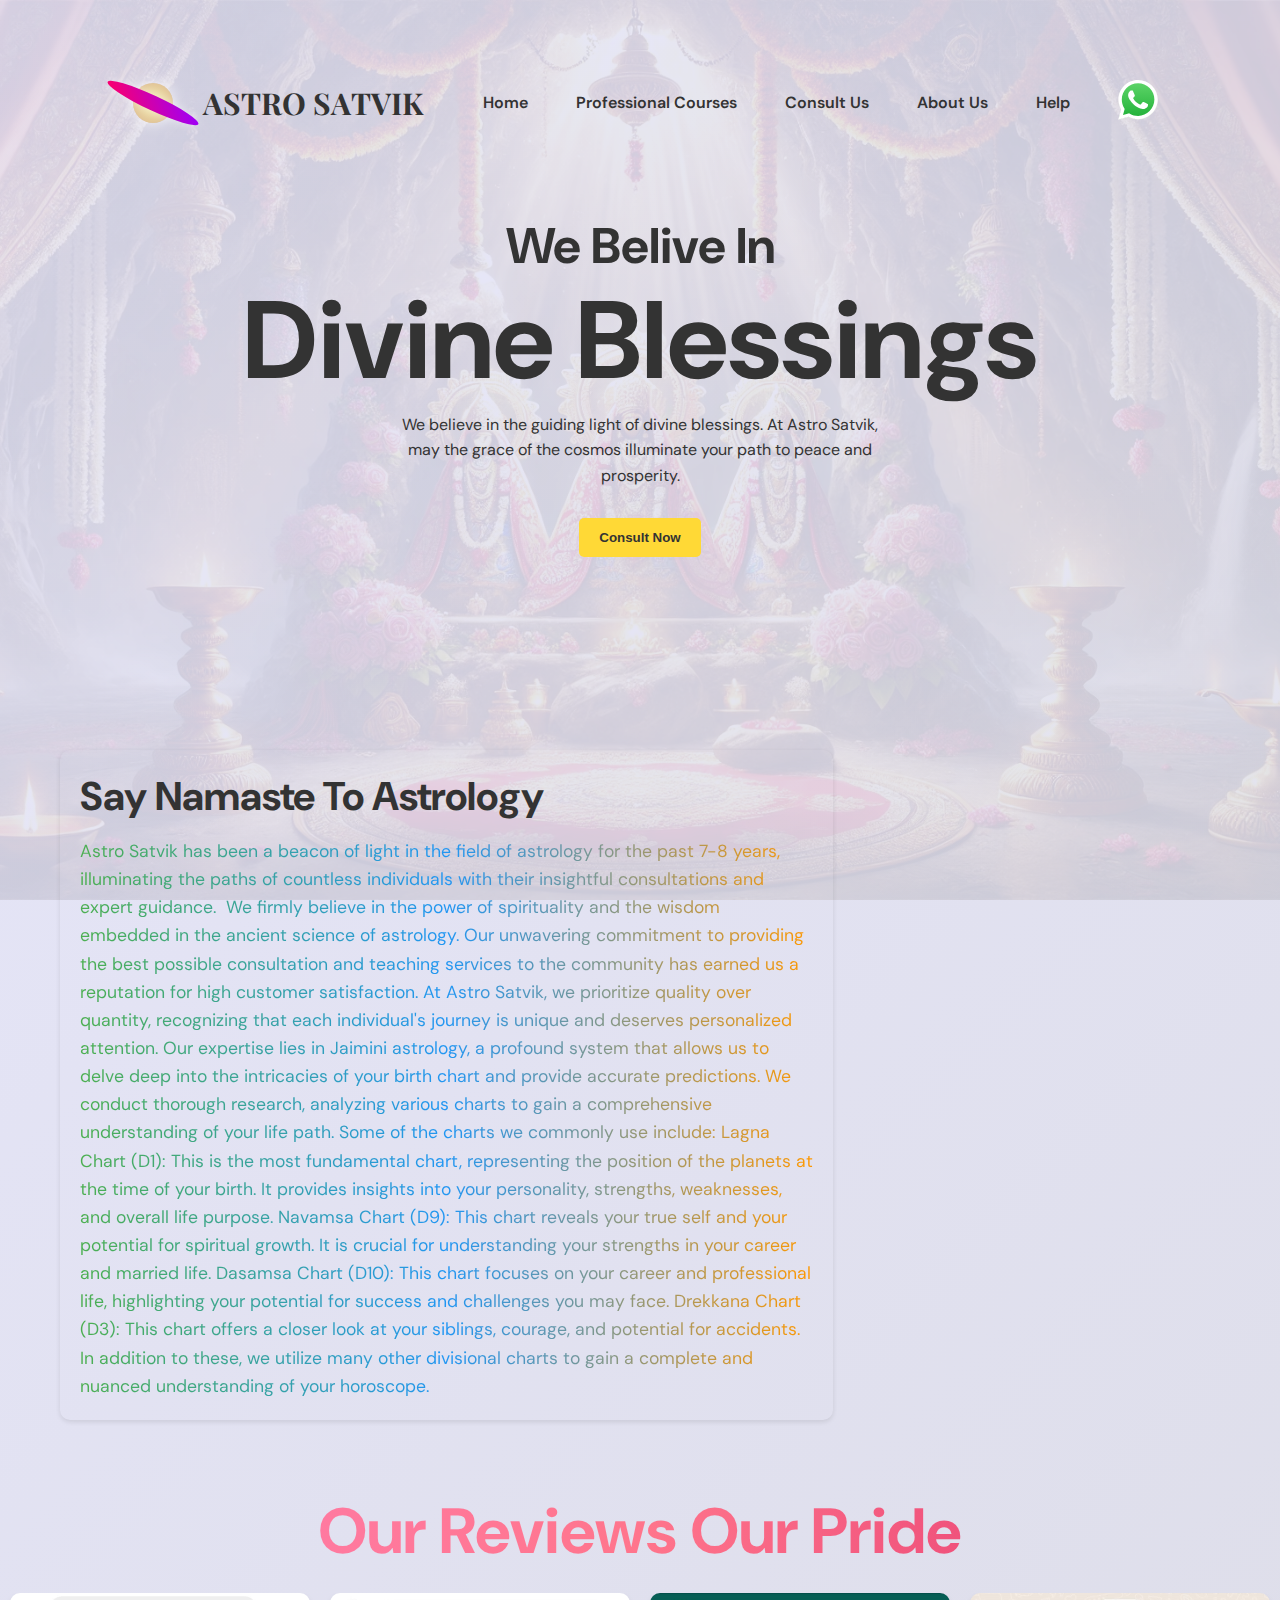
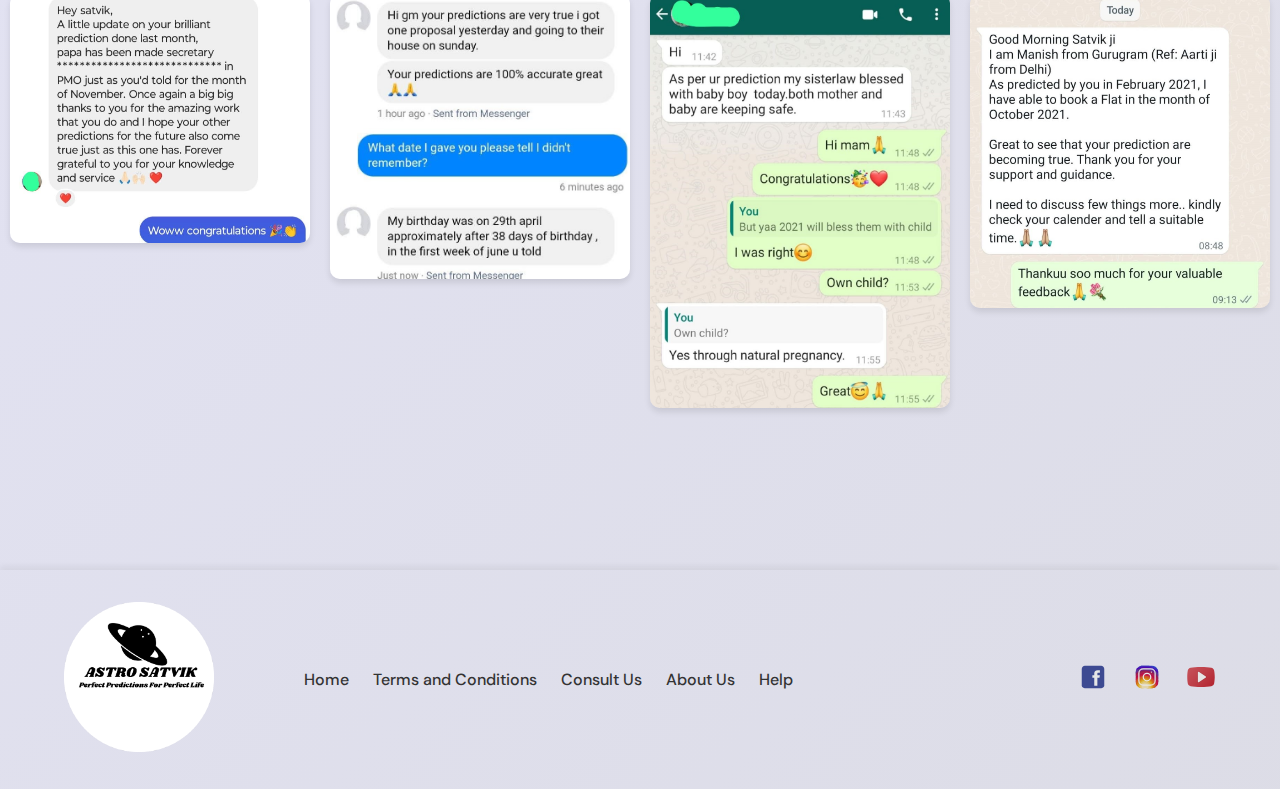
==== about.html @ f3cf9997 "Add files via upload" ====
<!doctype html>
<html lang="en">
<head>
    <title>Astrology</title>
    <meta charset="utf-8">
    <meta http-equiv="X-UA-COMPATIBLE" content="IE=edge">
    <meta name="viewport" content="width=device-width, initial-scale=1">
    <link rel="stylesheet" href="consultUs.css"> 
    <link rel="stylesheet" type="text/css" href="about.css">
    <link href="https://fonts.googleapis.com/css2?family=Playfair+Display:wght@700&display=swap" rel="stylesheet">
  
    <style>
        /* Inline style to demonstrate background image */
        .section-background {
            background-image: url('mata.webp');
            background-size: cover;
            background-position: center;
            background-repeat: no-repeat;
        }
    </style>
</head>
<body>
   <header id="main">
        <div class="section-background"></div>
        <div class="container">
            <nav>
                <div class="logo-container">
                    <div class="saturn-system">
                        <div class="saturn"></div>
                        <div class="tilted-ring"></div>
                    </div>
                    <div class="logo-name">
                        <span class="word">
                            <span>A</span><span>S</span><span>T</span><span>R</span><span>O</span>
                        </span> 
                        <span class="word">
                            <span>S</span><span>A</span><span>T</span><span>V</span><span>I</span><span>K</span>
                        </span>
                    </div>
                </div>
                
                <button class="menu-btn" aria-label="Toggle Navigation">
                    <span class="menu-btn__burger"></span>
                </button> 

                <ul class="nav-list">
                    <li><a href="index.html">Home</a></li>
                    <li><a href="course.html">Professional Courses</a></li>
                    <li><a href="us.html">Consult Us</a></li>
                    <li><a href="about.html">About Us</a></li>
                    <li><a href="help.html">Help</a></li>
                    <li>
              <a href="https://wa.me/9459412030?text=Hello,%20I%20am%20interested%20in%20your%20services%20reached%20through%20website" target="_blank">
                <img src="whatsapp.svg" alt="Whatsapp" / height="40px" width="40px">
              </a>
            </li>
                </ul>
            </nav>

            <div class="main-content">
                <h1 class="intro-heading">We Belive In</h1>
                <h1 class="main-heading">Divine Blessings</h1>
                <p>
We believe in the guiding light of divine blessings. At Astro Satvik, may the grace of the cosmos illuminate your path to peace and prosperity.</p>
                <a href="us.html"><button class="btn btn-primary">Consult Now</button></a>
            </div>
        </div>
    </header>
    <div class="start-about">
        <section class="about-section">
            <div class="box-about">
                <h1> Say Namaste To Astrology</h1>
                <p>Astro Satvik has been a beacon of light in the field of astrology for the past 7-8 years, illuminating the paths of countless individuals with their insightful consultations and expert guidance.  We firmly believe in the power of spirituality and the wisdom embedded in the ancient science of astrology. Our unwavering commitment to providing the best possible consultation and teaching services to the community has earned us a reputation for high customer satisfaction. At Astro Satvik, we prioritize quality over quantity, recognizing that each individual's journey is unique and deserves personalized attention.

                Our expertise lies in Jaimini astrology, a profound system that allows us to delve deep into the intricacies of your birth chart and provide accurate predictions. We conduct thorough research, analyzing various charts to gain a comprehensive understanding of your life path. Some of the charts we commonly use include:

                Lagna Chart (D1): This is the most fundamental chart, representing the position of the planets at the time of your birth. It provides insights into your personality, strengths, weaknesses, and overall life purpose.
                Navamsa Chart (D9): This chart reveals your true self and your potential for spiritual growth. It is crucial for understanding your strengths in your career and married life.
                Dasamsa Chart (D10): This chart focuses on your career and professional life, highlighting your potential for success and challenges you may face.
                Drekkana Chart (D3): This chart offers a closer look at your siblings, courage, and potential for accidents.
                In addition to these, we utilize many other divisional charts to gain a complete and nuanced understanding of your horoscope.</p>
            </div>
            <div class="box-about-2">
                <div class="image-container">
                    <img src="maa.jpg" alt="Image 1"> 
                    <img src="jwalamata.jpg" alt="Image 2"> 
                    <img src="matas.jpg" alt="Image 3">
                    </div>
            </div>
        </section>
    </div>

<h2 class="review-heading">Our Reviews Our Pride</h2>

  <div class="review-container">
    <div class="review-slider">
      <div class="review-item">
        <img src="review_zero.jpg" alt="Review 1" class="review-image" >
      </div>
      <div class="review-item">
        <img src="review_one.jpg" alt="Review 2" class="review-image" >
      </div>
      <div class="review-item">
        <img src="review_four.jpg" alt="Review 3" class="review-image" >
      </div>
      <div class="review-item">
        <img src="review_three.jpg" alt="Review 4" class="review-image" >
      </div>
      <div class="review-item">
        <img src="review_five.jpg" alt="Review 5" class="review-image" >
      </div>
        <div class="review-item">
            <img src="review_two.jpg" alt="Review 6" class="review-image" >
            </div>
         
    </div>
  </div>

      <footer>
        <div id="logo">
            <img src="astro.png" alt="Logo" />
        </div>
        
        <div id="footer-links">
            <a href="index.html">Home</a>
            <a href="term.html" target="_blank">Terms and Conditions</a>
            <a href="us.html">Consult Us</a>
            <a href="about.html">About Us</a>
            <a href="help.html">Help</a>
        </div>

        <div id="social-media">
            <a href="https://www.facebook.com/Astro.Satvik.26.2001" target="_blank"><img src="facebook.svg" alt="Facebook" /></a>

            <a href="https://www.instagram.com/astro.satvik/?next=%2F"target="_blank"><img src="instagram.svg" alt="Instagram" /></a>
            <a href="https://www.youtube.com/@AstroSatvik026"target="_blank"><img src="linkedin.svg" alt="youtube" /></a>
        </div>
    </footer>



    <script src="consultUs.js"></script>
    <script src="about.js"></script>
</body>
</html>
---- consultUs.css ----
@import url('https://fonts.googleapis.com/css2?family=DM+Sans:ital,opsz,wght@0,9..40,100..1000;1,9..40,100..1000&family=Forum&display=swap');
    @import url('https://fonts.googleapis.com/css2?family=Playfair+Display:wght@700&display=swap');

 /* Universal Styles */
    * {
      padding: 0;
      margin: 0;
      box-sizing: border-box;
      transition: all 0.3s ease-in-out;
    }

  

    :root {
      --primary: #333;
      --secondary: #FFD936;
      --white: #efefef;
      --accent: #D9534F;
      /* New accent color for logo animation */
    }

    body {
      font-family: "DM Sans", sans-serif;
      color: var(--primary);
      background-color: #f4f4f4;
      /* Light background color */
    }

    a {
      text-decoration: none;
    }

    #main {
      min-height: 70vh;
      display: flex;
      flex-direction: column;
      justify-content: space-between;
      
    }

    .container {
      max-width: 1200px;
      padding: 16px;
      margin: auto;
    }

    nav {
      display: flex;
      justify-content: space-between;
      align-items: center;
    }

    .logo-container {
      display: flex;
      align-items: center;
    }

    /* Saturn System */
    .saturn-system {
      position: relative;
      width: 60px;
      height: 60px;
      margin-right: 20px;
    }

    /* Saturn Styling */
    .saturn {
      position: absolute;
      width: 40px;
      height: 40px;
      background: radial-gradient(circle at 20px 20px, #f6f0b2, #d9b38c);
      border-radius: 50%;
      top: 50%;
      left: 50%;
      transform: translate(-50%, -50%);
      box-shadow: 0 0 15px rgba(255, 255, 255, 0.8);
      animation: saturnPulse 2s ease-in-out infinite alternate;
    }

    @keyframes saturnPulse {
      from {
        transform: translate(-50%, -50%) scale(1);
      }

      to {
        transform: translate(-50%, -50%) scale(1.05);
      }
    }

    /* Tilted, Bold Revolving Ring */
    .tilted-ring {
      position: absolute;
      width: 100px;
      height: 15px;
      background: linear-gradient(45deg, #f06, #90f);
      border-radius: 50%;
      top: 50%;
      left: 50%;
      transform: translate(-50%, -50%) rotate(25deg);
      animation: rotateRing 8s linear infinite;
      box-shadow: 0 0 10px rgba(255, 255, 255, 0.5);
    }

    @keyframes rotateRing {
      0% {
        transform: translate(-50%, -50%) rotate(385deg);
      }

      100% {
        transform: translate(-50%, -50%) rotate(25deg);
      }
    }

    /* Logo Styling */
    .logo-name {
      font-size: 30px;
      font-family: "Playfair Display", serif;
      font-weight: bold;
      margin: 0;
      color: var(--primary);
    }

    .logo-name span {
      display: inline-block;
      animation: glowAndGrow 4s linear infinite;
    }

    @keyframes glowAndGrow {
      0% {
        text-shadow: none;
        transform: scale(1);
      }

      12.5% {
        text-shadow: 0 0 10px var(--accent);
        transform: scale(1.1);
        color: var(--accent);
      }

      25% {
        text-shadow: none;
        transform: scale(1);
        color: var(--primary);
      }

      /* ... repeat for each letter (12.5% increments) */
    }


    .nav-list {
      display: flex;
      list-style: none;
      gap: 28px;
      align-items: center;
      z-index: 1;
    }

    .nav-list a {
      color: var(--primary);
      font-weight: 600;
      transition: color 0.3s ease;
    }

    .nav-list a:hover {
      color: var(--secondary);
      border-bottom: 2px solid var(--secondary);
    }

    .btn {
      padding: 12px 20px;
      background: transparent;
      outline: none;
      cursor: pointer;
      border-radius: 5px;
      font-weight: bold;
      transition: all 0.3s ease;
    }

    .btn-secondary {
      border: 2px solid var(--primary);
      color: var(--primary);
    }

    .btn-secondary:hover {
      background-color: var(--primary);
      color: var(--white);
    }

    .btn-primary {
      border: none;
      background: var(--secondary);
      color: var(--primary);
    }

    .btn-primary:hover {
      background-color: #e6c330;
    }

    .main-content {
      display: flex;
      flex-direction: column;
      align-items: center;
      justify-content: center;
      text-align: center;
      margin-top: 80px;
      color: var(--primary);
    }

    .main-content .intro-heading {
      font-size: 50px;
      margin-bottom: 10px;
    }

    .main-content .main-heading {
      font-size: 110px;
      margin-top: -20px;
    }

    .main-content p {
      max-width: 500px;
      line-height: 1.6;
      margin-bottom: 30px;
    }

    /* Toggle Button Styles */
    .menu-btn {
      position: absolute;
      top: 20px;
      right: 20px;
      display: none;
      width: 30px;
      height: 20px;
      background: transparent;
      border: none;
      cursor: pointer;
      z-index: 2;
      transition: transform 0.3s ease-in-out;
    }

    .menu-btn__line {
      display: block;
      width: 100%;
      height: 3px;
      background-color: var(--primary);
      margin-bottom: 4px;
      transition: transform 0.3s ease-in-out, opacity 0.3s ease-in-out;
    }

    .menu-btn.open .menu-btn__line:nth-child(1) {
      transform: translateY(7px) rotate(45deg);
    }

    .menu-btn.open .menu-btn__line:nth-child(2) {
      opacity: 0;
    }

    .menu-btn.open .menu-btn__line:nth-child(3) {
      transform: translateY(-7px) rotate(-45deg);
    }

    /* Responsive Design */
    @media (max-width: 768px) {
      .nav-list {
        flex-direction: column;
        align-items: flex-start;
        position: fixed;
        top: 0;
        right: 0;
        background-color: #fff;
        width: 200px;
        height: 100%;
        transform: translateX(100%);
        transition: transform 0.3s ease-in-out;
        z-index: 2;
        padding: 20px;
      }

      .nav-list.active {
        transform: translateX(0);
      }

      .nav-list li {
        margin-bottom: 10px;
        padding: 10px;
      }

      .nav-list a {
        color: var(--primary);
      }

      .menu-btn {
        display: block;
      }

      .main-content .intro-heading {
        font-size: 30px;
      }

      .main-content .main-heading {
        font-size: 60px;
      }
    }

    /* Added space between logo-name and nav-list */
    .nav-list {
      margin-left: 40px;
      /* Adjust space as needed */
      display: flex;
      list-style: none;
      gap: 28px;
      align-items: center;
      z-index: 1;
    }

    /* Responsive Design: Adjustments for mobile */
    @media (max-width: 768px) {
      .nav-list {
        flex-direction: column;
        justify-content: center;
        /* Center all items */
        align-items: center;
        /* Center all items */
        position: fixed;
        top: 0;
        right: 0;
        background-color: #fff;
        width: 45%;
        /* Cover 45% of the screen */
        height: 100%;
        transform: translateX(100%);
        transition: transform 0.3s ease-in-out;
        z-index: 2;
        padding: 10px;
        /* Reduced padding-top */
      }

      .nav-list li {
        margin-bottom: 20px;
        /* Equal spacing */
      }

      .menu-btn {
        display: block;
      }
    }

  /* Add this for consult content grid */
#consult-content {
  padding: 50px 20px;
  background-color: #f9f9f9;
}

.consult-grid {
  display: grid;
  grid-template-columns: repeat(auto-fit, minmax(250px, 1fr));
  gap: 50px;
  margin-top: 20px;
  padding: 10px;
}

.consult-box {
  background: white;
  box-shadow: 0px 4px 8px rgba(0, 0, 0, 0.1);
  border-radius: 8px;
  overflow: hidden;
  transform: translateY(50px);
  height: 680px;
  opacity: 0;
  transition: transform 0.4s ease, opacity 0.4s ease;
  padding: 30px;
  box-sizing: border-box;
  margin-bottom: 30px;
}

.consult-box img {
  width: 100%;
  height: 40%;
  object-fit: cover;
  border-radius: 8px;
  transition: transform 0.3s ease; /* Smooth hover effect */
}

.consult-box img:hover {
  transform: scale(1.1); /* Enlarge image slightly */
}

 @media (max-width: 768px) {
  .consult-box{
           padding:15px;
           
              }
              .consult-box img{
                height:30%;
              }
 }


.consult-box h3 {
  margin: 10px 0;
  padding: 0 15px;
  font-size: 1.2rem;
  color: var(--primary);
  text-align: center;
}

.consult-box p {
  font-size: 1rem;
  color: #555;
  padding: 0 15px 15px;
  text-align: center;
}

/* Adding animation to the Consult button */
.consult-box .btn-primary {
  display: block;
  margin: 15px auto 20px;
  padding: 10px 20px;
  border: none;
  background: linear-gradient(90deg, #ff7e5f, #feb47b);  /* Initial gradient */
  color: white;
  font-size: 1rem;
  font-weight: bold;
  border-radius: 5px;
  cursor: pointer;
  transition: background 0.4s ease;
  text-align: center;
  animation: gradient-shift 5s ease-in-out infinite;  /* Animation applied here */
}

/* Keyframe animation for the button gradient */
@keyframes gradient-shift {
  0% {
    background: var(--secondary); /* Initial gradient */
  }
  50% {
    background: linear-gradient(90deg, #1fddff, #38ef7d); /* Second gradient */
  }
  100% {
    background: linear-gradient(90deg, #ff7e5f, #feb47b); /* Back to initial gradient */
  }
}

.consult-box .btn-primary:hover {
  background: linear-gradient(90deg, #ff9068, #ff4b1f);  /* Change gradient on hover */
}


.consult-box.visible {
  transform: translateY(0);
  opacity: 1;
}


#form {
  display: none; /* Ensure the form is initially set to block for demonstration purposes */
  position: fixed;
  left: 0;
  top: 0;
  width: 100%;
  height: 100%;
  overflow: auto;
  background-color: rgba(0, 0, 0, 0.5);
  z-index: 2000;
}

.form-container {
  background: white;
  max-width: 650px;
  margin: 7% auto;
  padding: 30px;
  border-radius: 8px;
  box-shadow: 0px 4px 8px rgba(0, 0, 0, 0.1);
  position: relative;
}

.close-form-btn {
  position: absolute;
  top: 10px;
  right: 20px;
  font-size: 2rem;
  cursor: pointer;
  border: none;
  background: none;
}

.form-style {
  background: white;
  max-width: 600px;
  margin: 0 auto;
  padding: 30px;
  border-radius: 8px;
  box-shadow: 0px 4px 8px rgba(0, 0, 0, 0.1);
  max-width: 90%;
  margin: 20px auto;
}

.form-title {
  font-size: 2rem;
  color: var(--primary);
  margin-bottom: 20px;
}

.main-user-info {
  display: flex;
  flex-wrap: wrap;
  justify-content: space-between;
}

.user-input-box {
  width: 70%;
  margin-bottom: 15px;
}

.user-input-box label {
  display: block;
  margin-bottom: 5px;
  font-weight: bold;
  color: var(--primary);
}

.user-input-box input,
.user-input-box select {
  width: 100%;
  padding: 10px;
  border: 1px solid #ccc;
  border-radius: 5px;
  font-size: 1rem;
}

.gender-details-box {
  margin-top: 20px;
}

.gender-title {
  font-weight: bold;
  color: var(--primary);
  margin-bottom: 10px;
  gap: 20px;
}

.gender-category {
  display: flex;
  justify-content: center;
  align-items: center;
  gap: 20px; /* Space between options */
}

.gender-category input {
  margin-right: 5px; /* Aligns label with input */
}

.form-submit-btn {
  margin-top: 30px;
}

.form-submit-btn input {
  background-color: var(--secondary);
  color: var(--primary);
  border: none;
  padding: 12px 20px;
  font-size: 1.2rem;
  font-weight: bold;
  border-radius: 5px;
  cursor: pointer;
  transition: background-color 0.3s ease;
}

.form-submit-btn input:hover {
  background-color: #e6c330;
}

@media (max-width: 768px) {
  .form-container {
    max-width: 90%;
  }

  .user-input-box {
    width: 100%;
  }
}
#question-container {
  text-align: center; /* Center the questions */
}

.form-navigation {
  display: flex;
  justify-content: space-around;
  margin-top: 20px;
}
footer {
    display: flex;
    flex-wrap: wrap;
    justify-content: space-between;
    align-items: center;
    padding: 2rem 4rem;
    background-color: var(--background-color);
    box-shadow: 0 -4px 6px rgba(0, 0, 0, 0.05);
    transition: all 0.3s ease;
}

/* Logo Styling */
#logo {
    flex: 1;
    max-width: 150px;
    transition: transform 0.3s ease;
}

#logo img {
    max-width: 100%;
    height: auto;
}

#logo:hover {
    transform: scale(1.05);
}

/* Footer Links Styling */
#footer-links {
    display: flex;
    gap: 1.5rem;
    flex: 2;
    justify-content: center;
}

#footer-links a {
    text-decoration: none;
    color: var(--text-color);
    font-weight: 500;
    position: relative;
    transition: color 0.3s ease;
    padding: 0.5rem 0;
}

#footer-links a::after {
    content: '';
    position: absolute;
    width: 0;
    height: 2px;
    bottom: 0;
    left: 50%;
    background-color: var(--primary-color);
    transition: all 0.3s ease;
}

#footer-links a:hover {
    color: var(--primary-color);
}

#footer-links a:hover::after {
    width: 100%;
    left: 0;
}

/* Social Media Icons */
#social-media {
    display: flex;
    gap: 1.5rem;
    flex: 1;
    justify-content: flex-end;
}

#social-media a {
    display: inline-block;
    transition: transform 0.3s ease, opacity 0.3s ease;
}

#social-media img {
    width: 30px;
    height: 30px;
    object-fit: contain;
    filter: grayscale(20%) brightness(0.9);
    transition: all 0.3s ease;
}

#social-media a:hover {
    transform: translateY(-5px);
}

#social-media a:hover img {
    filter: grayscale(0%) brightness(1);
    transform: rotate(360deg);
}

/* Responsive Design */
@media screen and (max-width: 768px) {
    footer {
        flex-direction: column;
        text-align: center;
        padding: 2rem 1rem;
        gap: 1.5rem;
    }

    #logo, #footer-links, #social-media {
        flex: none;
        width: 100%;
        justify-content: center;
        align-items: center;
    }

    #footer-links {
        flex-direction: column;
        align-items: center;
    }

    #social-media {
        margin-top: 1rem;
    }
}

/* Subtle Animation for Initial Load */
@keyframes fadeInUp {
    from {
        opacity: 0;
        transform: translateY(20px);
    }
    to {
        opacity: 1;
        transform: translateY(0);
    }
}

footer {
    animation: fadeInUp 0.7s ease-out;
}
.scroll-down {
  position: fixed;
  bottom: 20px;
  left: 50%;
  transform: translateX(-50%);
  text-align: center;
  z-index: 1000;
  animation: fadeIn 2s ease-in-out;
}

.scroll-down p {
  font-size: 1.2em;
  color: var(--primary);
  margin: 0;
}

.scroll-down img {
  margin-top: 10px;
}

@keyframes fadeIn {
  0% { opacity: 0; }
  100% { opacity: 1; }
}
---- about.css ----
@import url('https://fonts.googleapis.com/css2?family=DM+Sans:ital,opsz,wght@0,9..40,100..1000;1,9..40,100..1000&family=Forum&display=swap');
@import url('https://fonts.googleapis.com/css2?family=Playfair+Display:wght@700&display=swap');

/* Color-changing Gradient Background */
@keyframes gradientAnimation {
    0% {
        background-position: 0% 50%;
    }
    50% {
        background-position: 100% 50%;
    }
    100% {
        background-position: 0% 50%;
    }
}

/* Universal Styles */
* {
    padding: 0;
    margin: 0;
    box-sizing: border-box;
    transition: all 0.5s ease-in-out;
    scroll-behavior: smooth;
}

:root {
    --primary: #333;
    --secondary: #FFD936;
    --white: #efefef;
    --accent: #D9534F;
    --gradient-start: #f3e7e9;
    --gradient-middle: #d3d3d3;
    --gradient-end: #e6e6fa;
}

body {
    font-family: "DM Sans", sans-serif;
    color: var(--primary);
    background: linear-gradient(-45deg, var(--gradient-start), var(--gradient-middle), var(--gradient-end));
    background-size: 400% 400%;
    animation: gradientAnimation 15s ease infinite;
    min-height: 100vh;
}

/* Scroll Reveal Animations */
@keyframes fadeInUp {
    from {
        opacity: 0;
        transform: translateY(20px);
    }
    to {
        opacity: 1;
        transform: translateY(0);
    }
}

/* Background Image Animations */
@keyframes backgroundImageFade {
    0% {
        opacity: 0.1;
        transform: scale(1);
    }
    50% {
        opacity: 0.3;
        transform: scale(1.02);
    }
    100% {
        opacity: 0.1;
        transform: scale(1);
    }
}

/* Scroll Reveal Styles */
.scroll-reveal {
    opacity: 0;
    transform: translateY(20px);
    transition: all 1s ease-out;
}

.scroll-reveal.active {
    opacity: 1;
    transform: translateY(0);
}

/* Section Background Overlay */
.section-background {
    position: absolute;
    top: 0;
    left: 0;
    width: 100%;
    height: 100%;
    background-size: cover;
    background-position: center;
    opacity: 0.1;
    animation: backgroundImageFade 10s infinite;
    z-index: -1;
}

/* Existing styles with enhancements */
a {
    text-decoration: none;
    transition: all 0.3s ease;
}

a:hover {
    transform: scale(1.05);
}

.container {
    position: relative;
    max-width: 1200px;
    padding: 16px;
    margin: auto;
    overflow: hidden;
}

/* Enhanced Navigation */
nav {
    transition: all 0.5s ease;
}

nav:hover {
    background-color: rgba(255, 255, 255, 0.1);
}

.logo-container {
    transition: transform 0.4s ease;
}

.logo-container:hover {
    transform: rotate(5deg);
}

/* Button Enhancements */
.btn {
    position: relative;
    overflow: hidden;
}

.btn::before {
    content: '';
    position: absolute;
    top: 0;
    left: -100%;
    width: 100%;
    height: 100%;
    background: linear-gradient(120deg, transparent, rgba(255,255,255,0.3), transparent);
    transition: all 0.5s ease;
}

.btn:hover::before {
    left: 100%;
}

/* Responsive Design Adjustments */
@media (max-width: 768px) {
    .nav-list {
        background: linear-gradient(-45deg, #f3e7e9, #d3d3d3, #e6e6fa);
        background-size: 400% 400%;
        animation: gradientAnimation 10s ease infinite;
    }
}

/* JavaScript will help toggle these classes */
.js-scroll-reveal {
    opacity: 0;
    transform: translateY(30px);
    transition: opacity 0.6s ease-out, transform 0.6s ease-out;
}

.js-scroll-reveal.active {
    opacity: 1;
    transform: translateY(0);
}
.menu-btn {
  position: relative;
  display: none;
  /* Hide by default on larger screens */
  z-index: 11;
  /* Ensure it's on top */
  cursor: pointer;
  width: 30px;
  height: 30px;
  margin-left: auto;
  /* Push to the right */
}

/* Hamburger Icon - Initial State */
.menu-btn__burger {
  position: absolute;
  width: 25px;
  height: 3px;
  background: var(--primary);
  border-radius: 5px;
  top: 50%;
  left: 50%;
  transform: translate(-50%, -50%);
  transition: transform 0.3s ease-in-out;
}

.menu-btn__burger::before,
.menu-btn__burger::after {
  content: '';
  position: absolute;
  width: 25px;
  height: 3px;
  background: var(--primary);   

  border-radius: 5px;
  left: 0;
  transition: transform 0.3s ease-in-out;
}

.menu-btn__burger::before {
  transform: translateY(-8px);
}

.menu-btn__burger::after {
  transform: translateY(8px);
}


/* Cross Icon (when active) */
.menu-btn__cross {  
  background: transparent; 
  
  /* Use translateY to position the cross lines */
  &::before {
    transform: rotate(45deg) translate(0, 0); 
  }

  &::after {
    transform: rotate(-45deg) translate(0, 0); 
  }
}


/* Menu Styles */
.nav-list {
  list-style: none;
  display: flex;
  /* Default: show as flexbox row */
  align-items: center;
  justify-content: space-between;
}

.nav-list li {
  margin-left: 20px;
  /* Spacing between items */
}

/* Mobile Menu Styles */
@media (max-width: 768px) {
  .menu-btn {
    display: block;
    /* Show the menu button */
  }

  .nav-list {
    position: fixed;
    top: 0;
    left: 0;
    flex-direction: column;
    /* Change to column layout */
    align-items: center;
    justify-content: center;
    width: 55%;
    height: 100vh;
    background: linear-gradient(to bottom, #e6f2ff, #cce0ff);
    /* Example gradient */
    transform: translateY(-100%);
    /* Hide off-screen initially */
    transition: transform 0.3s ease-in-out;
    z-index: 10;
    /* Ensure it's above content */
  }

  .nav-list.active {
    transform: translateY(0);
    /* Show the menu */
  }

  .nav-list li {
    margin: 2px 0;
    /* Adjust vertical spacing as needed */
    text-align: center;
    /* Center text in the column */
  }

  .nav-list a {
    display: block;
    /* Make links fill the width */
    padding: 10px;
  }
}
     .start-about {
            max-width: 1200px;
            margin: 50px auto;
            padding: 20px;
        }

        /* About Section Styles */
        .about-section {
            display: flex;
            gap: 20px; 
            margin-top: 50px;
        }

        .box-about {
            flex: 2; 
            padding: 20px;
            border-radius: 10px;
            /* Removed background-color */
            box-shadow: 0 2px 5px rgba(0, 0, 0, 0.1);
        }

        .box-about h1 {
            font-size: 2.5em;
            margin-bottom: 15px;
            color: #333; 
        }

        .box-about p {
            font-size: 1.1em;
            line-height: 1.6;
            color: #333; 
            background-image: linear-gradient(to right, #4CAF50, #2196F3, #FF9800); 
            -webkit-background-clip: text;
            background-clip: text;
            color: transparent; 
            animation: textGradient 10s linear infinite; 
        }

        @keyframes textGradient {
            0% { background-position: 0% 50%; }
            50% { background-position: 100% 50%; }
            100% { background-position: 0% 50%; }
        }

        .box-about-2 {
            flex: 1; 
            position: relative; 
            overflow: hidden; 
            border-radius: 10px;
        }

        .image-container { /* New container for images */
            width: 100%;
            height: 100%;
            position: relative;
        }

        .image-container img {
            width: 100%;
            height: 100%;
            object-fit: cover; 
            position: absolute;
            top: 0;
            left: 0;
            opacity: 0; 
            animation: fadeInOut 5s linear infinite; 
        }

        .image-container img:nth-child(1) { 
            animation-delay: 0s; 
        }

        .image-container img:nth-child(2) { 
            animation-delay: 5s; 
        }

        .image-container img:nth-child(3) { 
            animation-delay: 10s; 
        }

        /* You can add more images and adjust delays accordingly */


        @keyframes fadeInOut {
            0% { opacity: 0; }
            20% { opacity: 1; } 
            80% { opacity: 1; } 
            100% { opacity: 0; }
        }

        /* Responsive Styles */
        @media (max-width: 768px) {
            .about-section {
                flex-direction: column; 
            }

            .box-about, .box-about-2 {
                flex: 1; 
            }
        }

/* Basic styling for the review container */
.review-container {
  width: 100%;
  overflow: hidden; /* Hides overflow content to create a slider effect */
  position: relative;
  margin-bottom: 30px;
}

.review-slider {
  display: flex;
  transition: transform 0.5s ease-in-out;
  animation: slide 30s infinite;
  
}

.review-item {
  flex: 0 0 auto;
  width: 100%;
  max-width: 300px; /* Adjust this value as needed */
  margin: 0 10px;
  scroll-snap-align: center;
}

.review-image {
  width: 100%;
  height: auto; /* Adjust this for consistent scaling */
  display: block;
  border-radius: 10px; /* Optional: Add rounded corners */
  box-shadow: 0 4px 6px rgba(0, 0, 0, 0.1); /* Optional: Add a shadow */
  object-fit: contain; /* Ensures the entire image is visible */
}
/* Center the review-heading */
.review-heading {
  text-align: center;
  font-size: 4rem;
  font-weight: bold;
  background: linear-gradient(90deg, #ff7eb3, #ff758c, #e1306c);
  background-clip: text;
  -webkit-background-clip: text;
  color: transparent;
  animation: gradientShift 6s infinite;
  margin-bottom: 20px;
}

/* Keyframes for gradient color animation */
@keyframes gradientShift {
  0% {
    color: linear-gradient(90deg, #ff7eb3, #ff758c, #e1306c);
  }
  33% {
    color: linear-gradient(90deg, #6a11cb, #2575fc, #3a7bd5);
  }
  66% {
    color: linear-gradient(90deg, #ff9966, #ff5e62, #e1306c);
  }
  100% {
    color: linear-gradient(90deg, #ff7eb3, #ff758c, #e1306c);
  }
}

/* Responsive styling */
@media (max-width: 768px) {
  .review-image {
    width: 500px;
    height: 400px;
    border-radius: 5px;
  }

  .review-heading {
    font-size: 1.5rem;
  }

  .review-slider{animation: slide 20s infinite; /* Infinite slide animation */}

  @keyframes slide {
    0% {
      transform: translateX(0);
    }
    20% {
      transform: translateX(0);
    }
    25% {
      transform: translateX(-100%);
    }
    45% {
      transform: translateX(-100%);
    }
    50% {
      transform: translateX(-200%);
    }
    70% {
      transform: translateX(-200%);
    }
    75% {
      transform: translateX(-300%);
    }
    95% {
      transform: translateX(-300%);
    }
    100% {
      transform: translateX(-400%);
    }
  }
}

/* Keyframes for automatic sliding */
@keyframes slide {
  0% {
    transform: translateX(0);
  }
  20% {
    transform: translateX(0);
  }
  25% {
    transform: translateX(-100%);
  }
  45% {
    transform: translateX(-100%);
  }
  50% {
    transform: translateX(-200%);
  }
  70% {
    transform: translateX(0);
  }
  75% {
    transform: translateX(0);
  }
  95% {
    transform: translateX(0);
  }
  100% {
    transform: translateX(0);
  }
}

.review-image:hover {
  transform: scale(1.1);
  width: 100%;
  transition: transform 0.5s ease;
}
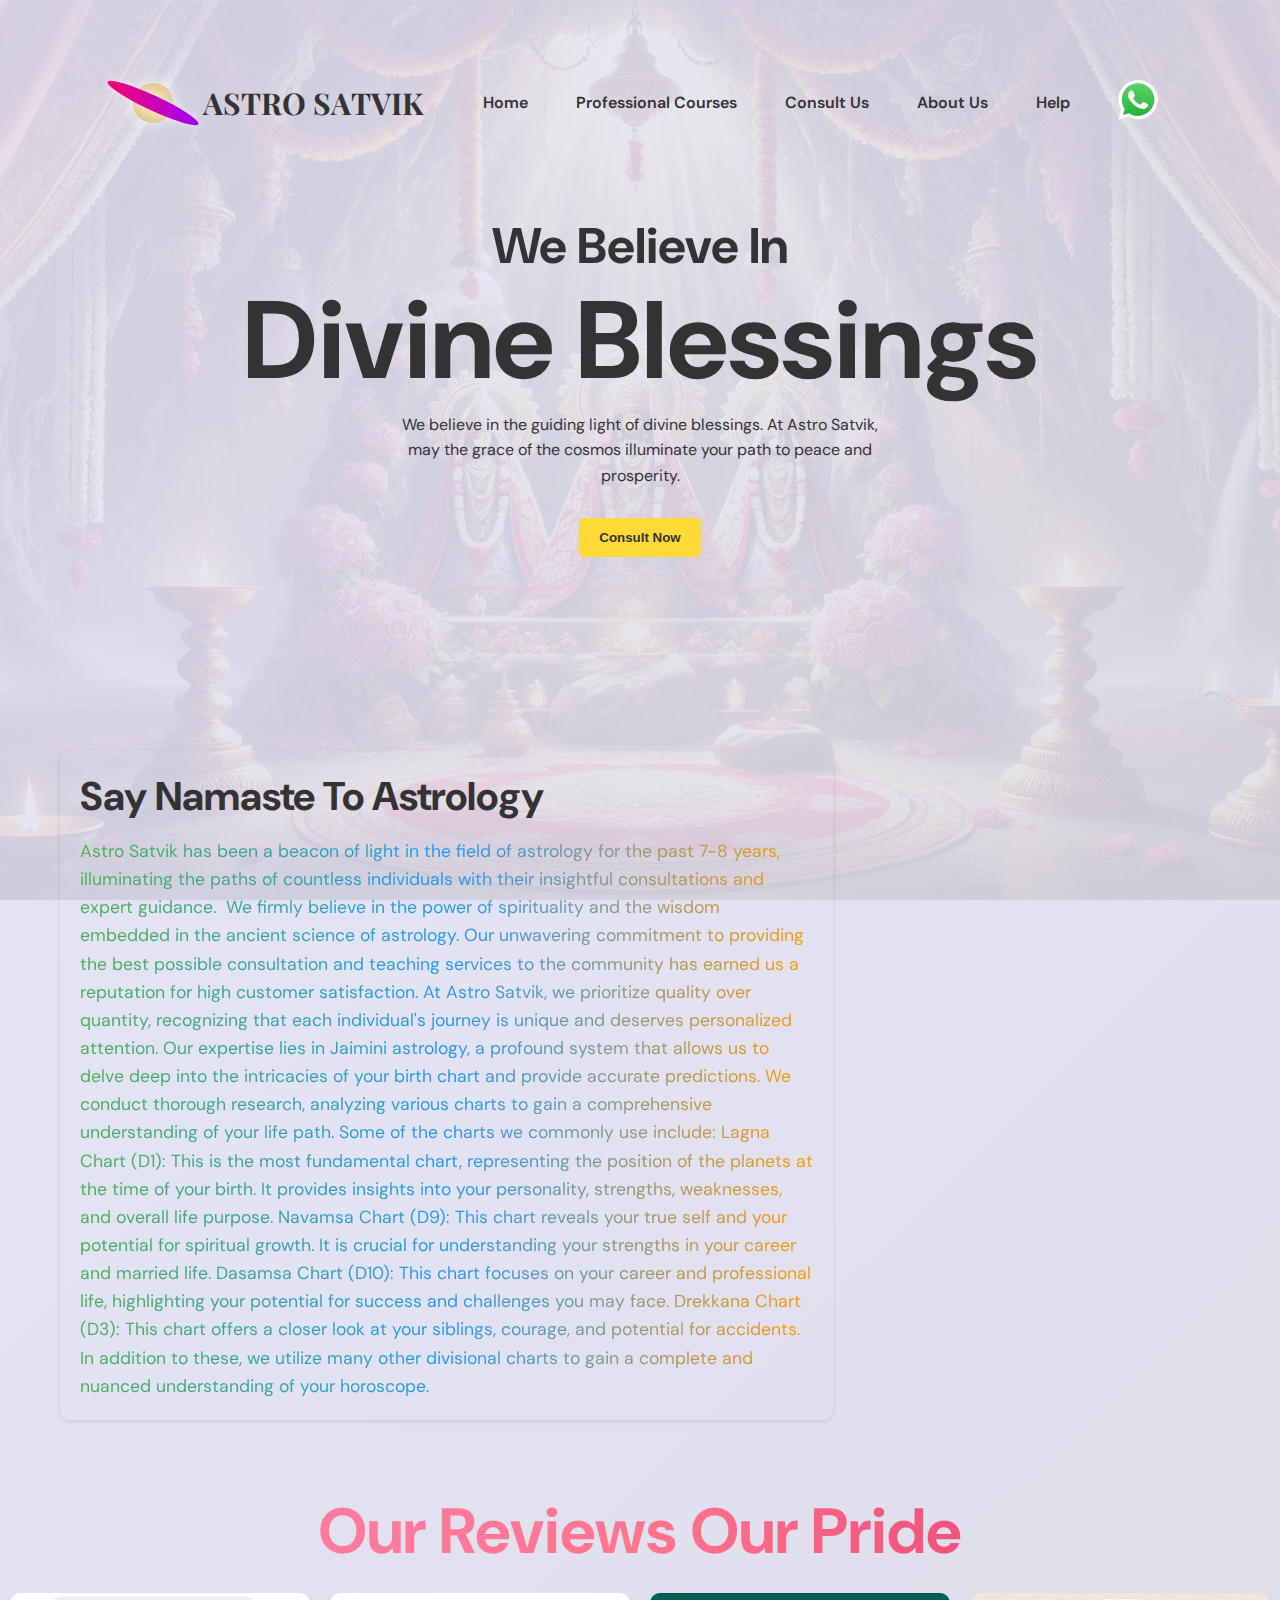
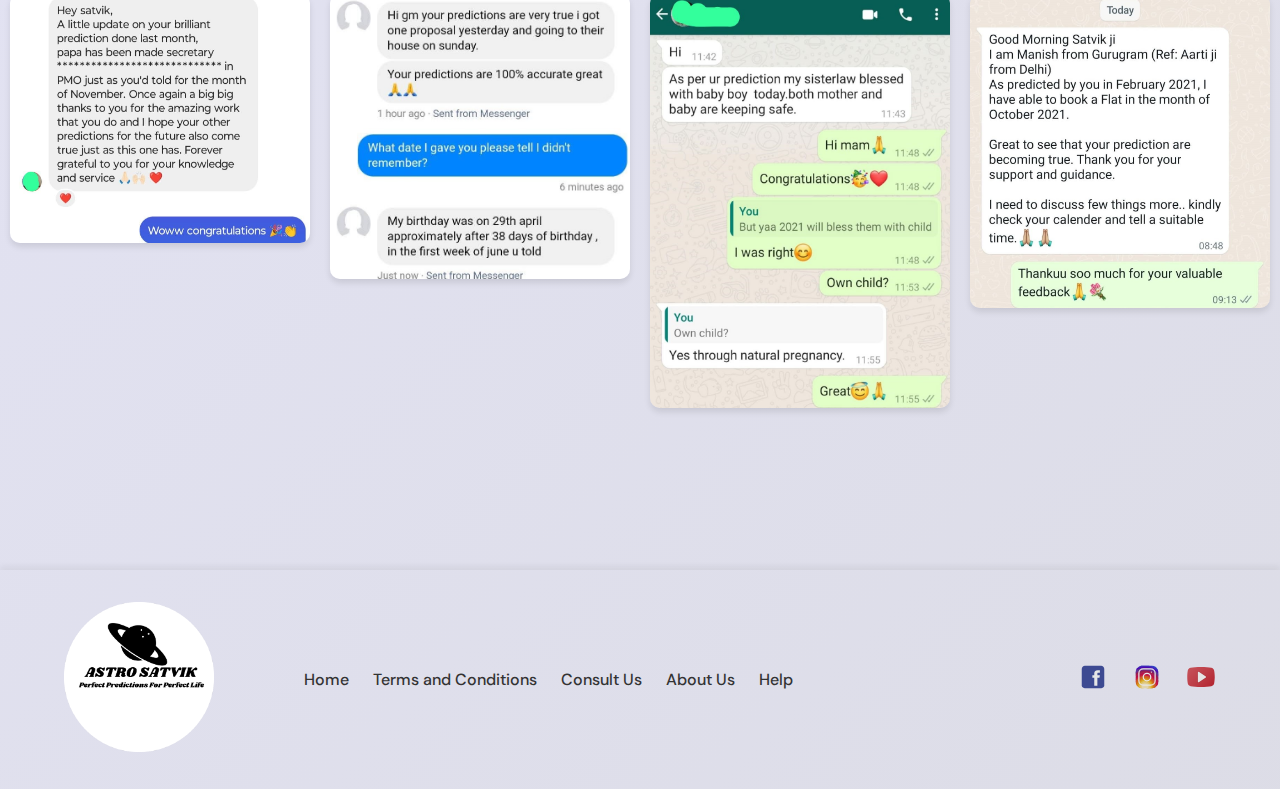
==== commit 651fd5d3: "about.html" ====
--- a/about.html
+++ b/about.html
@@ -58,7 +58,7 @@
             </nav>
 
             <div class="main-content">
-                <h1 class="intro-heading">We Belive In</h1>
+                <h1 class="intro-heading">We Believe In</h1>
                 <h1 class="main-heading">Divine Blessings</h1>
                 <p>
 We believe in the guiding light of divine blessings. At Astro Satvik, may the grace of the cosmos illuminate your path to peace and prosperity.</p>
@@ -142,4 +142,4 @@
     <script src="consultUs.js"></script>
     <script src="about.js"></script>
 </body>
-</html>+</html>
